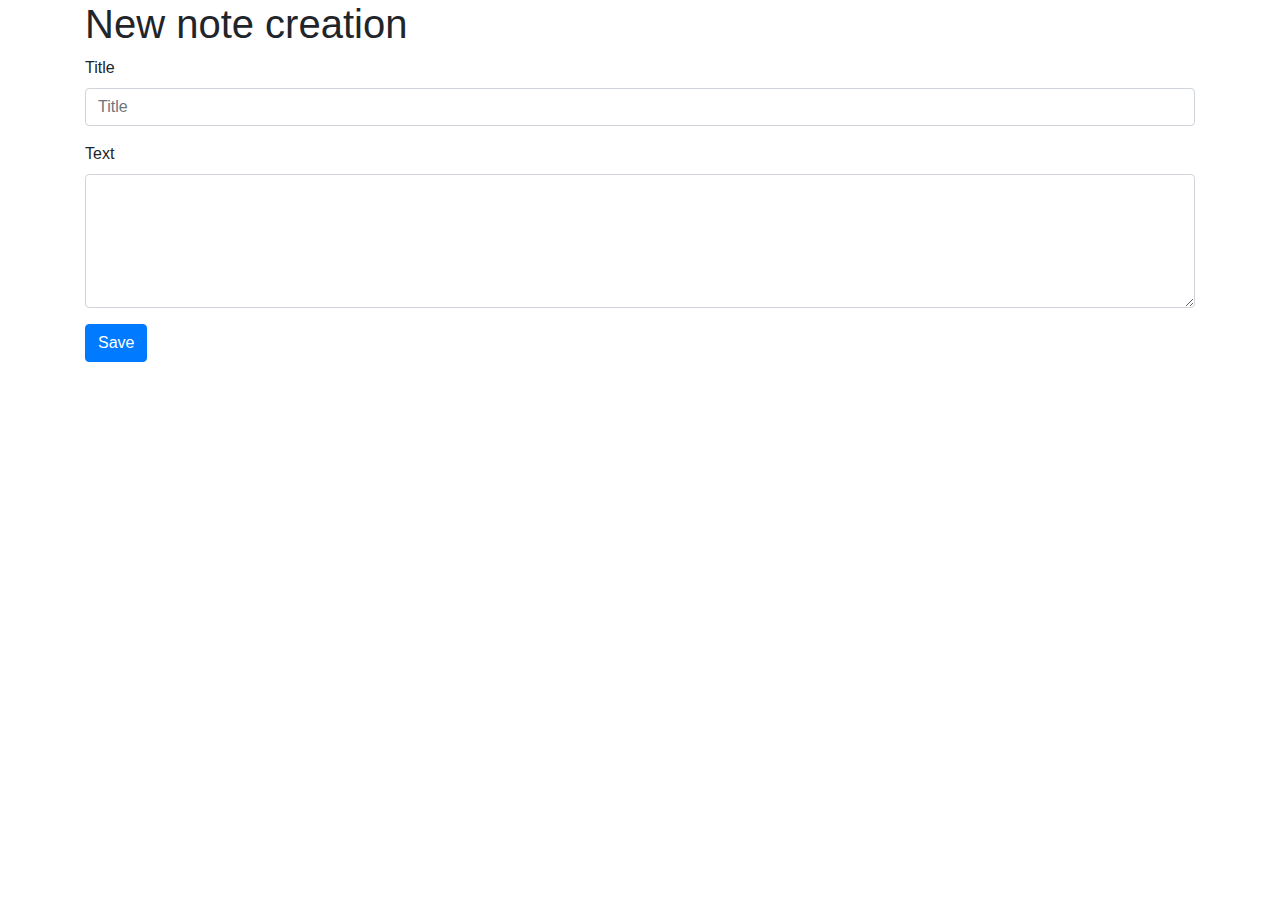
==== src/main/resources/templates/add.html @ 7ed88359 "Basic functions added" ====
<!DOCTYPE html>
<html lang="en"
      xmlns:th="http://www.thymeleaf.org">
<head>
    <meta charset="UTF-8">
    <link rel="stylesheet" href="https://stackpath.bootstrapcdn.com/bootstrap/4.4.1/css/bootstrap.min.css" integrity="sha384-Vkoo8x4CGsO3+Hhxv8T/Q5PaXtkKtu6ug5TOeNV6gBiFeWPGFN9MuhOf23Q9Ifjh" crossorigin="anonymous">

    <title>Add new note</title>
</head>
<body>
<div class="container">
    <h1>New note creation</h1>
    <form th:action="@{/note/add}" method="post">
        <div class="form-group">
            <label for="exampleFormControlInput1">Title</label>
            <input th:name="title" type="text" class="form-control" id="exampleFormControlInput1" placeholder="Title">
        </div>
        <div class="form-group">
            <label for="exampleFormControlTextarea1">Text</label>
            <textarea th:name="body" class="form-control" id="exampleFormControlTextarea1" rows="5"></textarea>
        </div>

        <input type="submit" class="btn btn-primary" value="Save">
    </form>
</div>

</body>
</html>
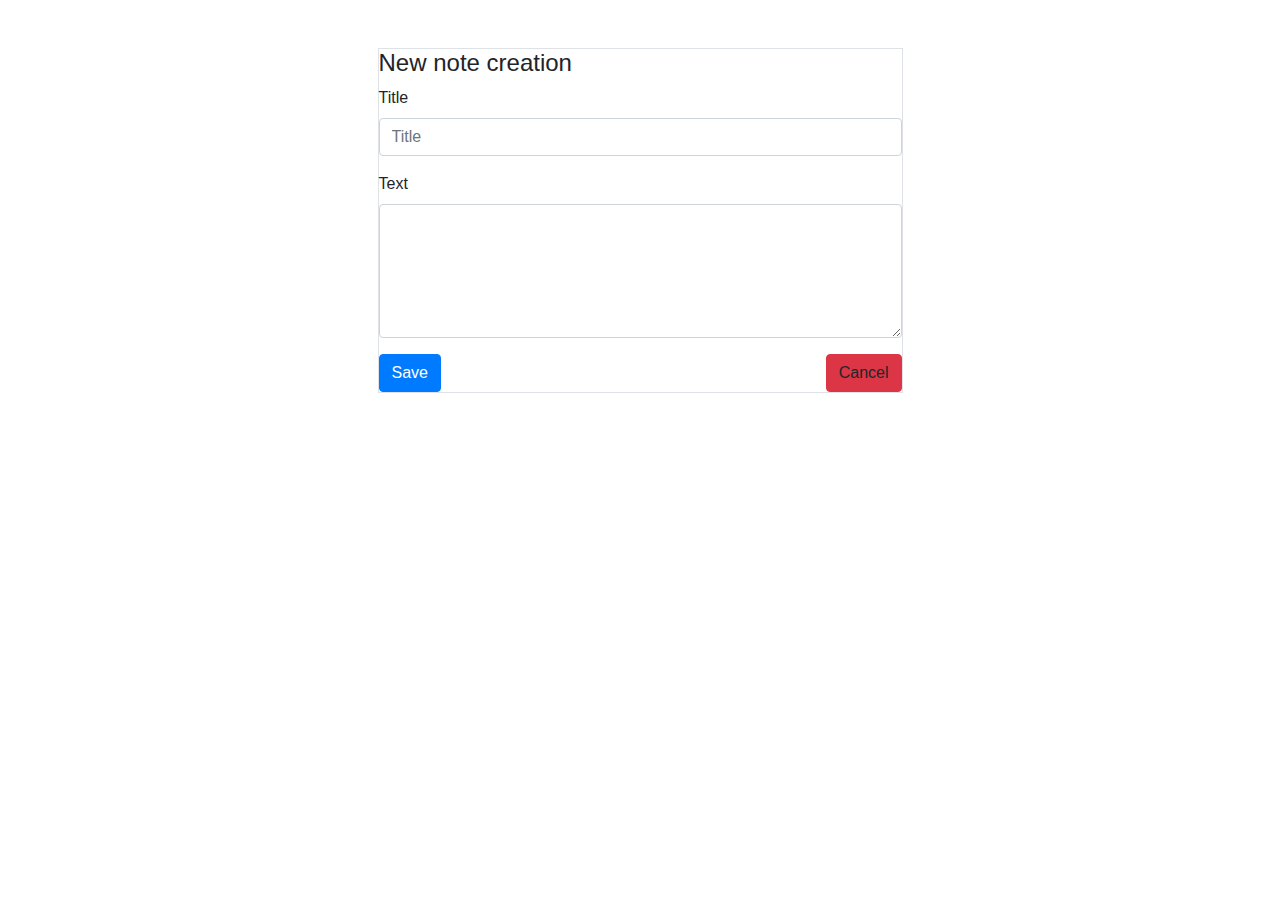
==== commit f19519f4: "Front almost done" ====
--- a/src/main/resources/templates/add.html
+++ b/src/main/resources/templates/add.html
@@ -4,24 +4,52 @@
 <head>
     <meta charset="UTF-8">
     <link rel="stylesheet" href="https://stackpath.bootstrapcdn.com/bootstrap/4.4.1/css/bootstrap.min.css" integrity="sha384-Vkoo8x4CGsO3+Hhxv8T/Q5PaXtkKtu6ug5TOeNV6gBiFeWPGFN9MuhOf23Q9Ifjh" crossorigin="anonymous">
-
+    <link rel="stylesheet" href="/css/style.css" />
     <title>Add new note</title>
 </head>
 <body>
 <div class="container">
-    <h1>New note creation</h1>
-    <form th:action="@{/note/add}" method="post">
-        <div class="form-group">
-            <label for="exampleFormControlInput1">Title</label>
-            <input th:name="title" type="text" class="form-control" id="exampleFormControlInput1" placeholder="Title">
+
+    <div class="container w-50">
+        <div class="login-form border mt-5">
+            <h4 class="">New note creation</h4>
+            <form th:action="@{/note/add}" method="post">
+                <div class="form-group">
+                    <label for="exampleFormControlInput1">Title</label>
+                    <input th:name="title" type="text" class="form-control" id="exampleFormControlInput1" placeholder="Title">
+                </div>
+                <div class="form-group">
+                    <label for="exampleFormControlTextarea1">Text</label>
+                    <textarea th:name="body" class="form-control" id="exampleFormControlTextarea1" rows="5"></textarea>
+                </div>
+
+                <div class="d-flex">
+                    <div class="flex-grow-1">
+                        <input type="submit" class="btn btn-primary" value="Save">
+                    </div>
+                    <div>
+                        <a class="btn btn-danger" th:href="@{'/'}">Cancel</a>
+                    </div>
+                </div>
+            </form>
         </div>
-        <div class="form-group">
-            <label for="exampleFormControlTextarea1">Text</label>
-            <textarea th:name="body" class="form-control" id="exampleFormControlTextarea1" rows="5"></textarea>
-        </div>
+    </div>
 
-        <input type="submit" class="btn btn-primary" value="Save">
-    </form>
+
+
+<!--    <h1>New note creation</h1>-->
+<!--    <form th:action="@{/note/add}" method="post">-->
+<!--        <div class="form-group">-->
+<!--            <label for="exampleFormControlInput1">Title</label>-->
+<!--            <input th:name="title" type="text" class="form-control" id="exampleFormControlInput1" placeholder="Title">-->
+<!--        </div>-->
+<!--        <div class="form-group">-->
+<!--            <label for="exampleFormControlTextarea1">Text</label>-->
+<!--            <textarea th:name="body" class="form-control" id="exampleFormControlTextarea1" rows="5"></textarea>-->
+<!--        </div>-->
+
+<!--        <input type="submit" class="btn btn-primary" value="Save">-->
+<!--    </form>-->
 </div>
 
 </body>
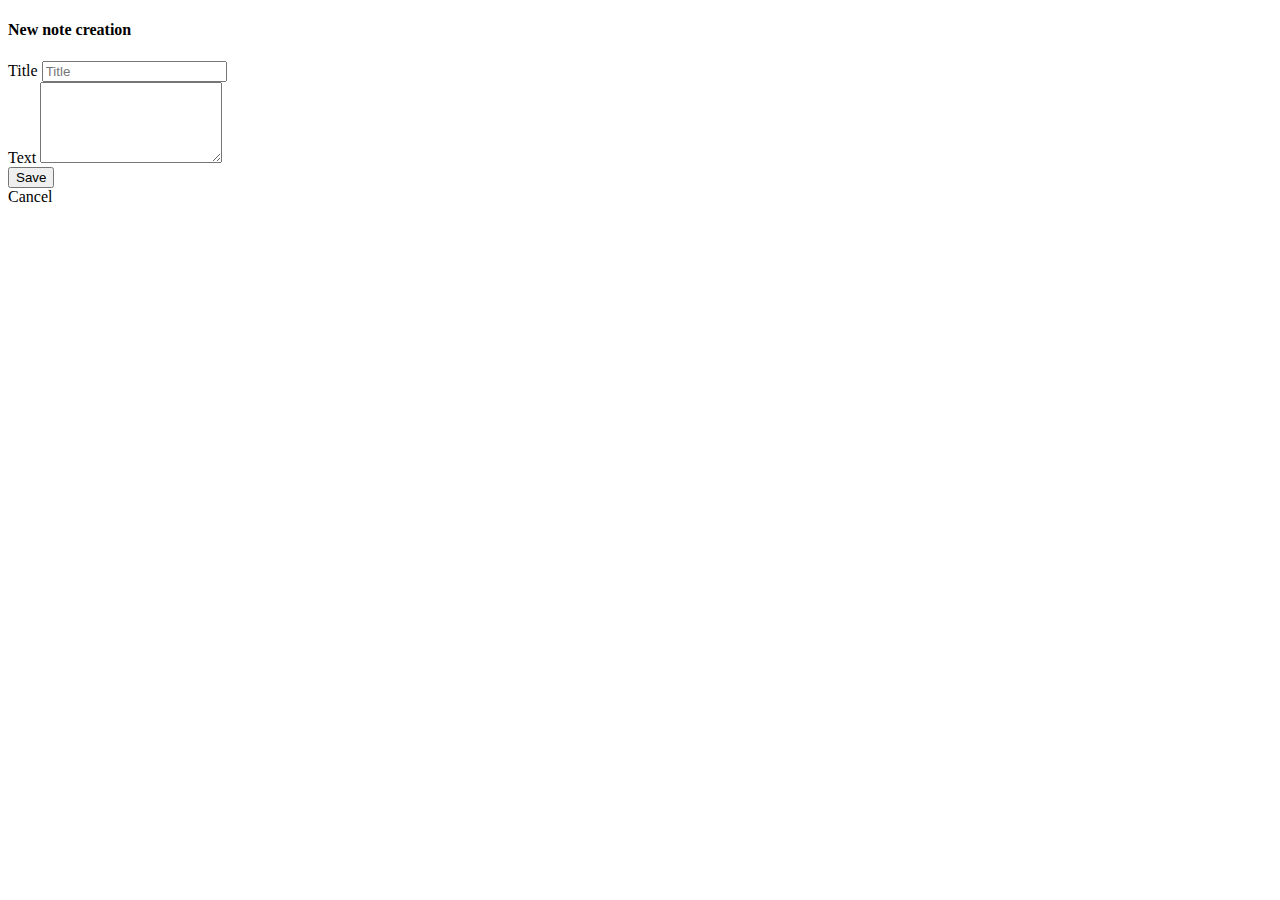
==== commit 4ba2632b: "front cleanup" ====
--- a/src/main/resources/templates/add.html
+++ b/src/main/resources/templates/add.html
@@ -1,12 +1,10 @@
 <!DOCTYPE html>
 <html lang="en"
       xmlns:th="http://www.thymeleaf.org">
-<head>
-    <meta charset="UTF-8">
-    <link rel="stylesheet" href="https://stackpath.bootstrapcdn.com/bootstrap/4.4.1/css/bootstrap.min.css" integrity="sha384-Vkoo8x4CGsO3+Hhxv8T/Q5PaXtkKtu6ug5TOeNV6gBiFeWPGFN9MuhOf23Q9Ifjh" crossorigin="anonymous">
-    <link rel="stylesheet" href="/css/style.css" />
-    <title>Add new note</title>
+
+<head th:replace="fragments/head :: head('Add new note')">
 </head>
+
 <body>
 <div class="container">
 
